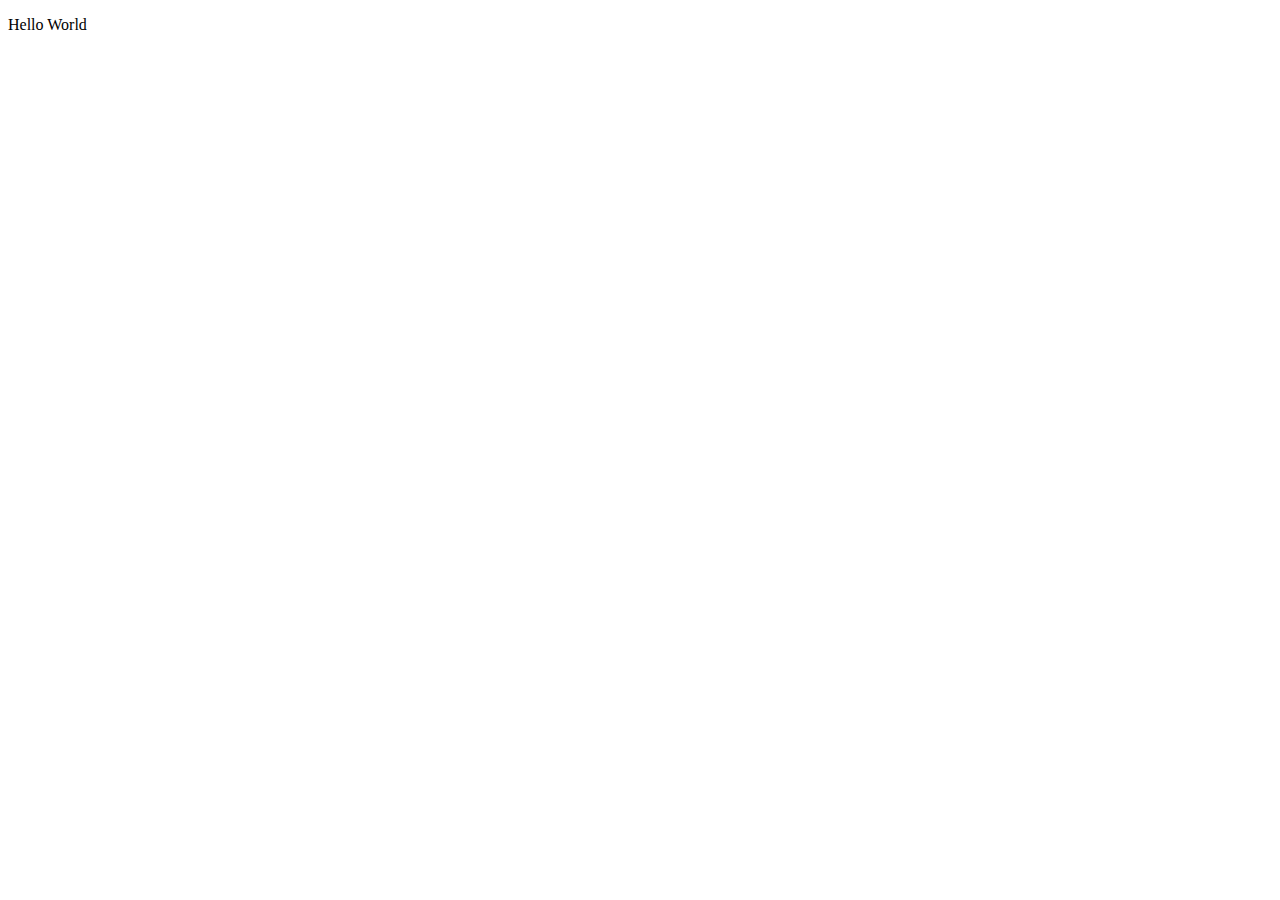
==== list.html @ 74761c06 "list file" ====
<!doctype html>
<html>

<head>

</head>

<body>

    <p>Hello World</p>


</body>

<!-- <script src="http://ajax.googleapis.com/ajax/libs/jquery/1.7.1/jquery.min.js" type="text/javascript"></script> -->
<script src="https://code.jquery.com/jquery-3.5.0.min.js" type="text/javascript"></script>
<script src="./js/index.js"></script>



</html>
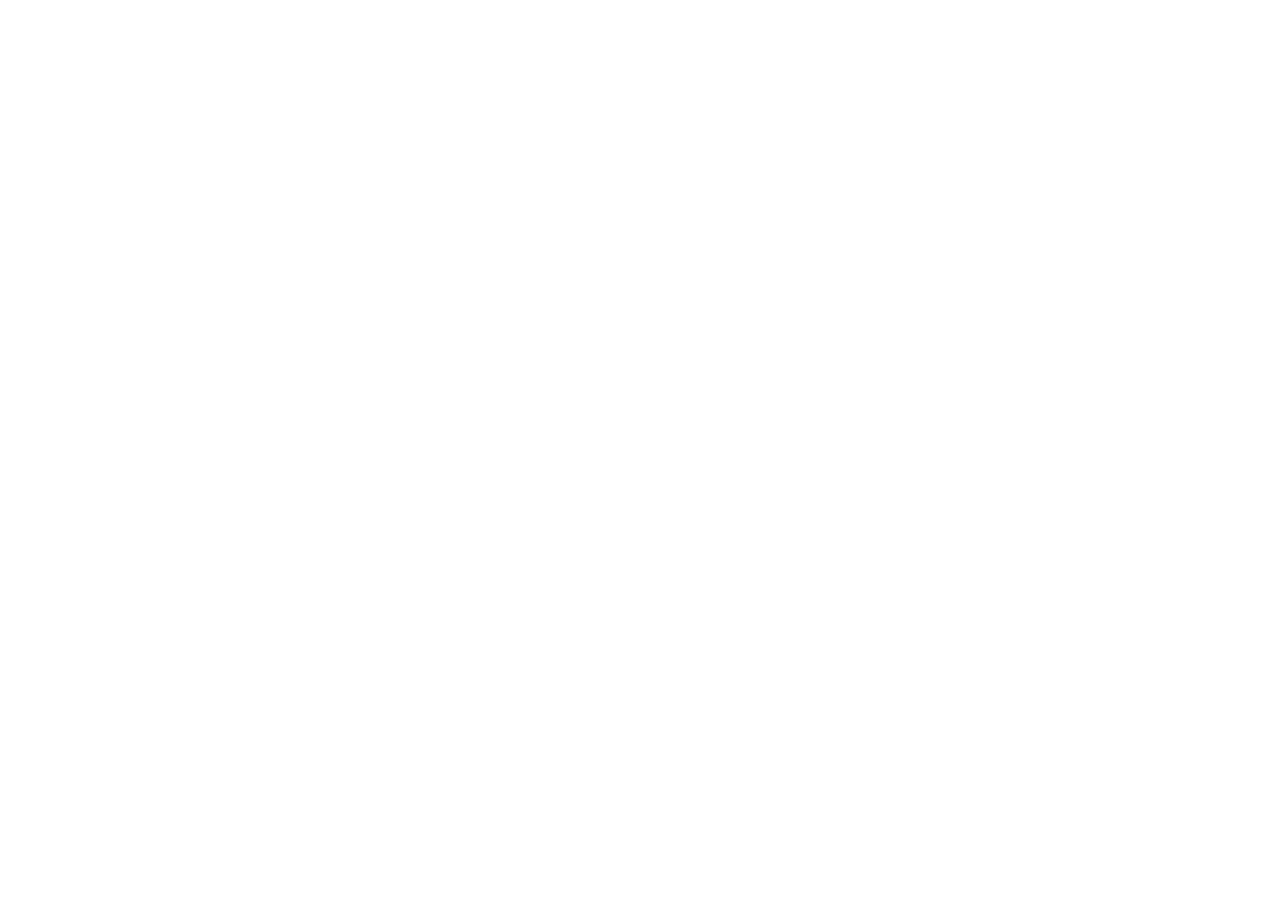
==== commit 7664540d: "download pic from firebase" ====
--- a/list.html
+++ b/list.html
@@ -7,15 +7,20 @@
 
 <body>
 
-    <p>Hello World</p>
+    <div id="myItemList">
 
+    </div>
+   
+
+    <!-- Firebase App (the core Firebase SDK) is always required and must be listed first -->
+    <script src="https://www.gstatic.com/firebasejs/7.14.4/firebase-app.js"></script>
+    <script src="https://www.gstatic.com/firebasejs/7.14.4/firebase-database.js"></script>
+    <script src="https://www.gstatic.com/firebasejs/7.14.4/firebase-storage.js"></script>
 
 </body>
 
 <!-- <script src="http://ajax.googleapis.com/ajax/libs/jquery/1.7.1/jquery.min.js" type="text/javascript"></script> -->
 <script src="https://code.jquery.com/jquery-3.5.0.min.js" type="text/javascript"></script>
-<script src="./js/index.js"></script>
-
-
+<script src="./js/list.js"></script>
 
 </html>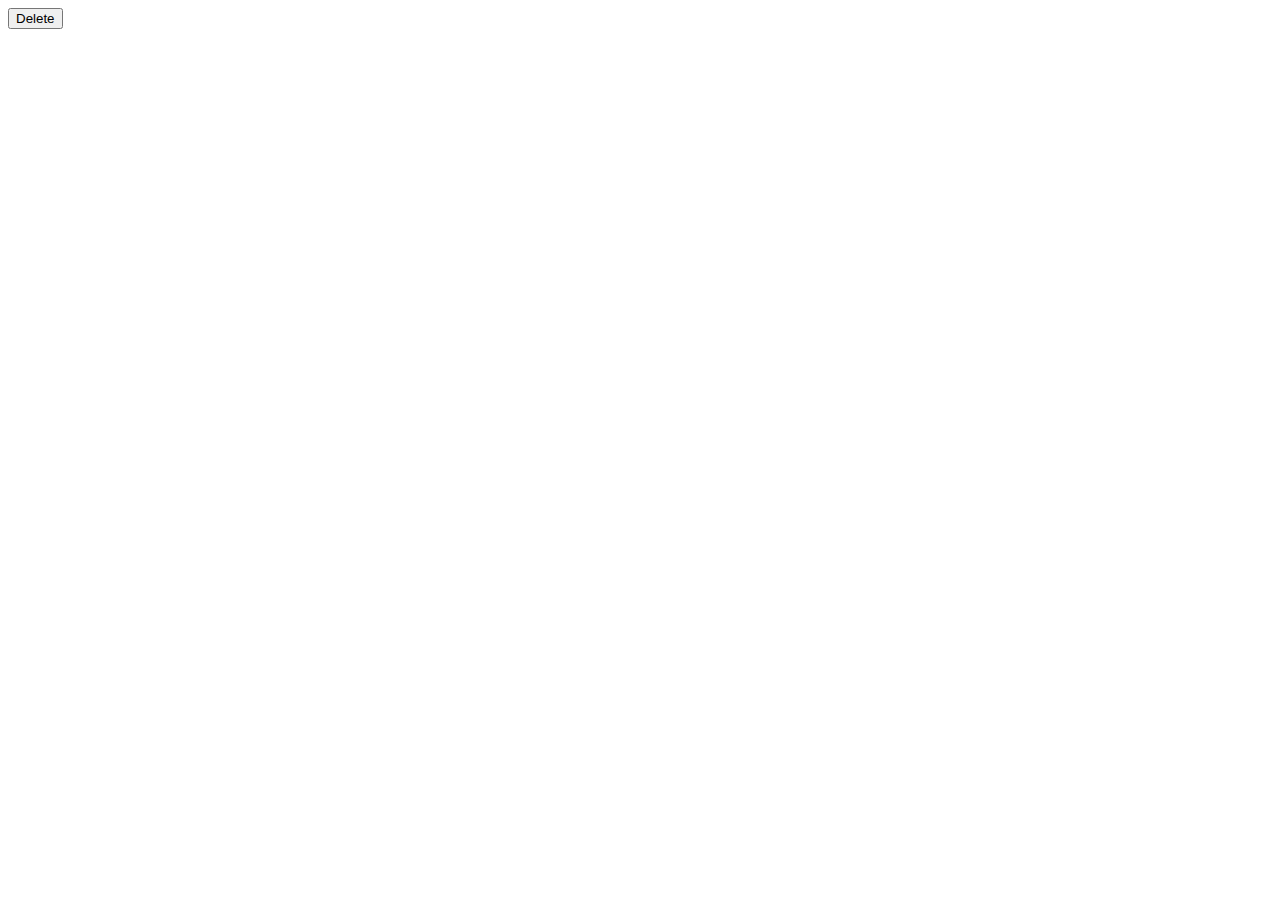
==== commit 66fcd22b: "feature delete data" ====
--- a/list.html
+++ b/list.html
@@ -7,6 +7,14 @@
 
 <body>
 
+    <input
+    type="button"
+    id="deleteButton"
+    value="Delete"
+     />
+
+    <p id="show"></p>
+    
     <div id="myItemList">
 
     </div>
